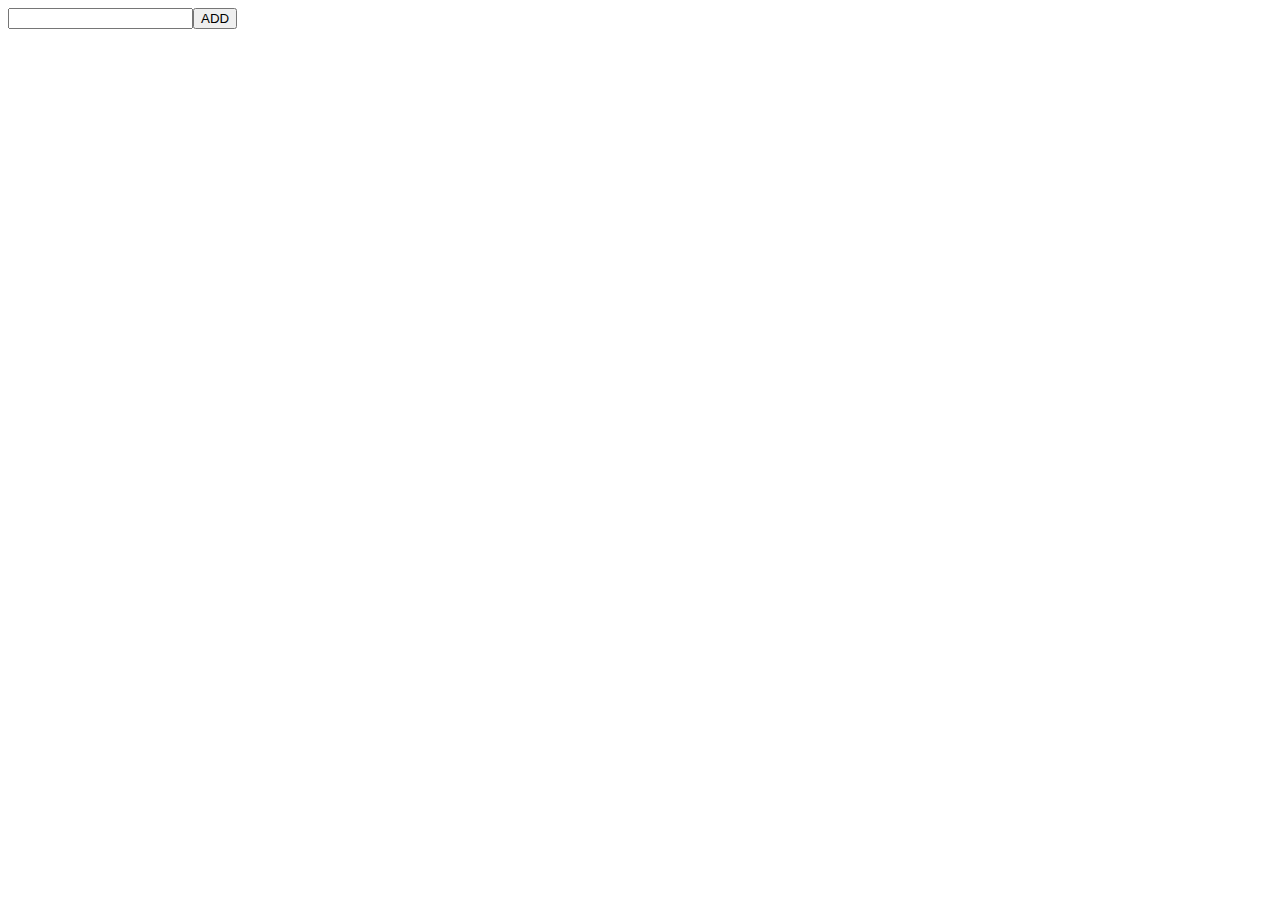
==== index.html @ 10777306 "html added" ====
<!DOCTYPE html>
<html lang="en">
<head>
    <meta charset="UTF-8">
    <meta http-equiv="X-UA-Compatible" content="IE=edge">
    <meta name="viewport" content="width=device-width, initial-scale=1.0">
    <title>Document</title>
</head>
<body>
    <input type="text" class="todoInput"><button class="addBtn">ADD</button>
    <div class="todoContainer"></div>
    <script type="module" src="./index.js"></script>
</body>
</html>
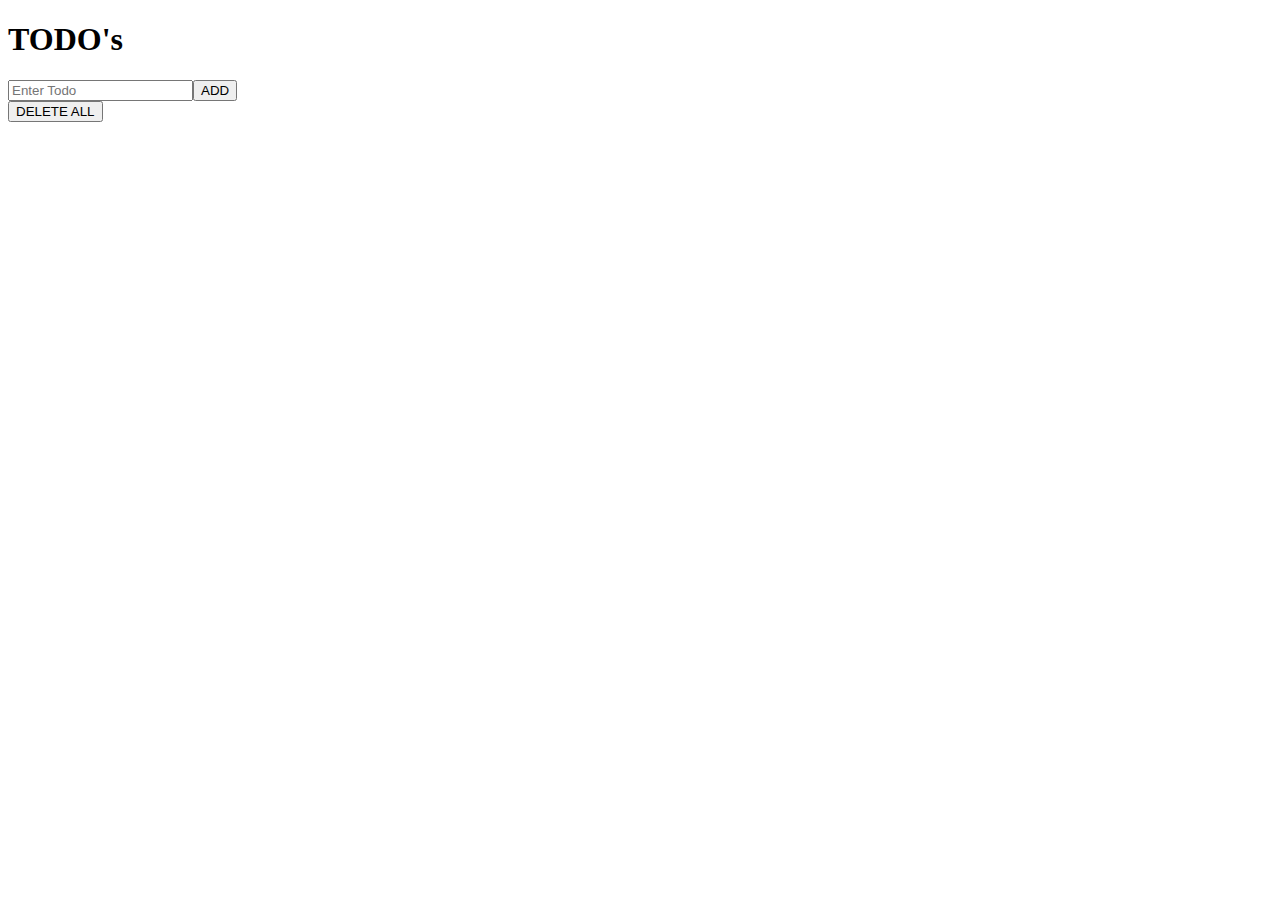
==== commit 001e0595: "html added completely" ====
--- a/index.html
+++ b/index.html
@@ -5,10 +5,13 @@
     <meta http-equiv="X-UA-Compatible" content="IE=edge">
     <meta name="viewport" content="width=device-width, initial-scale=1.0">
     <title>Document</title>
+    <link rel="stylesheet" href="style.css">
 </head>
 <body>
-    <input type="text" class="todoInput"><button class="addBtn">ADD</button>
+    <h1>TODO's</h1>
+    <div class="main"><input type="text" placeholder="Enter Todo" class="todoInput"><button class="addBtn">ADD</button></div>
     <div class="todoContainer"></div>
-    <script type="module" src="./index.js"></script>
+   <button class="deleteAll"> DELETE ALL </button>
+    <script type="module" src="./controller.js"></script>
 </body>
 </html>